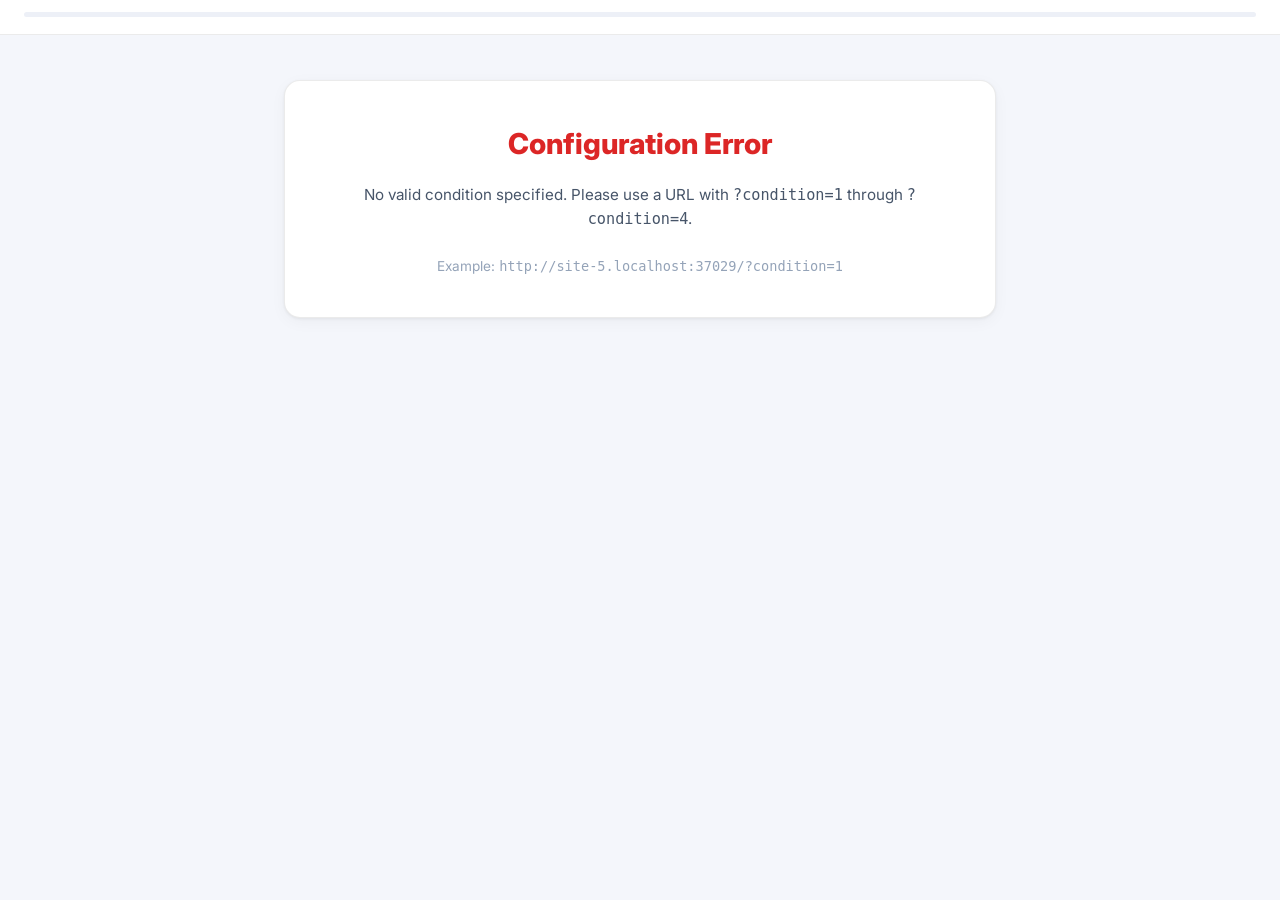
==== MRG_Web_Files_Fixed/index.html @ c4aa5708 "Add files via upload" ====
<!DOCTYPE html>
<html lang="en">
<head>
  <meta charset="UTF-8">
  <meta name="viewport" content="width=device-width, initial-scale=1.0">
  <title>MRG - Modified Reciprocity Game</title>
  <meta name="description" content="Modified Reciprocity Game experimental tool">
  <link rel="preconnect" href="https://fonts.googleapis.com">
  <link rel="preconnect" href="https://fonts.gstatic.com" crossorigin>
  <link href="https://fonts.googleapis.com/css2?family=Inter:wght@300;400;500;600;700;800&display=swap" rel="stylesheet">
  <link rel="stylesheet" href="css/style.css">
</head>
<body>
  <!-- Progress Bar -->
  <div class="progress-container">
    <div class="progress-bar">
      <div class="progress-fill" id="progress-fill"></div>
    </div>
    <div class="progress-label" id="progress-label"></div>
  </div>

  <main class="container">

    <!-- ==================== ONBOARDING ==================== -->

    <!-- Screen: Welcome -->
    <section id="screen-welcome" class="screen active">
      <div class="card card-lg">
        <h1>Reciprocity Game</h1>
        <div class="card-body-text card-body-left">
          <p>Thank you for participating in this experiment.</p>
          <p>This experiment uses a <strong>'Reciprocity Game'</strong> and takes approximately <strong>10 minutes</strong> to complete.</p>
          <p>In the Reciprocity Game, two players take turns choosing to <strong class="text-cooperate">Cooperate</strong> or <strong class="text-defect">Defect</strong> to earn <strong>rewards</strong>.</p>
        </div>
        <div class="form-group">
          <label for="cloud-research-id">Please enter your CloudResearch ID to begin</label>
          <input type="text" id="cloud-research-id" class="input" placeholder="Enter your ID here" autocomplete="off">
          <p class="input-hint" id="id-error"></p>
        </div>
        <button class="btn btn-next" id="btn-start" disabled>Next</button>
      </div>
    </section>

    <!-- Screen: Tutorial 1 - Flow Diagram Overview -->
    <section id="screen-tutorial-1" class="screen">
      <div class="card card-lg">
        <h2>Game Flow Overview</h2>
        <p class="card-lead">The diagram below shows the overall game process.</p>
        <div class="flow-diagram" id="flow-diagram-tut1"></div>
        <p class="text-muted-sm" style="margin-top: -1rem; margin-bottom: 1.5rem;">※ This diagram is an example to help you understand the game structure.</p>
        <div class="card-body-text card-body-left">
          <p>• The dark <strong>P1</strong> represents <strong>Player 1 (You)</strong>.</p>
          <p>• The light <strong>P2</strong> represents <strong>Player 2 (Opponent)</strong>.</p>
          <p>• Turns alternate in the order: <strong>P1 → P2 → P1</strong>.</p>
        </div>
        <button class="btn btn-next" id="btn-tut1-next">Next</button>
      </div>
    </section>

    <!-- Screen: Tutorial 1a - Choice Meanings -->
    <section id="screen-tutorial-1a" class="screen">
      <div class="card card-lg">
        <h2>What Each Choice Means</h2>
        <div class="flow-diagram" id="flow-diagram-tut1a"></div>
        <p class="text-muted-sm" style="margin-top: -1rem; margin-bottom: 1.5rem;">※ This diagram is an example to help you understand the game structure.</p>
        <div class="card-body-text card-body-left">
          <p>• On each turn, a player can choose <strong class="text-cooperate">Cooperate (C)</strong> or <strong class="text-defect">Defect (D)</strong>.</p>
          <p>• <strong class="text-cooperate">Cooperate (C)</strong> = the horizontal arrow → (the game continues to the next player).</p>
          <p>• <strong class="text-defect">Defect (D)</strong> = the downward arrow ↓ (the game ends immediately with the payoff shown below).</p>
        </div>
        <div class="btn-group">
          <button class="btn btn-back" id="btn-tut1a-back">Back</button>
          <button class="btn btn-next" id="btn-tut1a-next">Next</button>
        </div>
      </div>
    </section>

    <!-- Screen: Tutorial 1b - Stars = Rewards -->
    <section id="screen-tutorial-1b" class="screen">
      <div class="card card-lg">
        <h2>Understanding Rewards</h2>
        <div class="flow-diagram" id="flow-diagram-tut1b"></div>
        <p class="text-muted-sm" style="margin-top: -1rem; margin-bottom: 1.5rem;">※ This diagram is an example to help you understand the game structure.</p>
        <div class="card-body-text card-body-left">
          <p>• The <strong>star symbols (★)</strong> in the diagram represent <strong>rewards</strong>.</p>
          <p>• <strong>★ (dark stars)</strong> = <strong>Your</strong> reward.</p>
          <p>• <strong class="text-muted">☆ (light stars)</strong> = <strong>Opponent's</strong> reward.</p>
          <p>• Players receive <strong>different rewards</strong> depending on both players' choices.</p>
        </div>
        <div class="btn-group">
          <button class="btn btn-back" id="btn-tut1b-back">Back</button>
          <button class="btn btn-next" id="btn-tut1b-next">Next</button>
        </div>
      </div>
    </section>

    <!-- Screen: Tutorial 2 - Key Insight: Cooperation vs Defection -->
    <section id="screen-tutorial-2" class="screen">
      <div class="card card-lg">
        <h2>Key Insight: Cooperation vs. Defection</h2>
        <div class="flow-diagram" id="flow-diagram-tut2"></div>
        <p class="text-muted-sm" style="margin-top: -1rem; margin-bottom: 1.5rem;">※ This diagram is an example to help you understand the game structure.</p>
        <div class="card-body-text card-body-left">
          <p>• If <strong>all players cooperate</strong>, both players earn a <strong>moderate reward</strong> (★★ / ☆☆).</p>
          <p>• If <strong>you defect at the final turn (Turn 3)</strong>, you take <strong>maximum reward</strong> (★★★★) but your <strong>opponent gets nothing</strong>.</p>
          <p>• If <strong>you defect first (Turn 1)</strong>, the game ends early with a <strong>small reward</strong> for both (★ / ☆).</p>
        </div>
        <p class="text-muted-sm" style="text-align: center; margin-top: 1rem;">If you understand so far, press 'Next'.</p>
        <div class="btn-group">
          <button class="btn btn-back" id="btn-tut2-back">Back</button>
          <button class="btn btn-next" id="btn-tut2-next">Next</button>
        </div>
      </div>
    </section>

    <!-- Screen: Tutorial 3 - 4 Outcomes Table -->
    <section id="screen-tutorial-3" class="screen">
      <div class="card card-lg">
        <h2>The 4 Possible Outcomes</h2>
        <div class="tutorial-split">
          <div class="flow-diagram" id="flow-diagram-tut3"></div>
          <p class="text-muted-sm" style="margin-top: -1rem; margin-bottom: 1.5rem;">※ This diagram is an example to help you understand the game structure.</p>
          <div class="outcomes-table">
            <table class="outcome-table">
              <thead>
                <tr>
                  <th></th>
                  <th>P1</th>
                  <th>P2</th>
                  <th>P1</th>
                  <th>Your Reward</th>
                  <th>Opp's Reward</th>
                </tr>
              </thead>
              <tbody>
                <tr>
                  <td>1)</td>
                  <td class="text-cooperate">C</td>
                  <td class="text-cooperate">C</td>
                  <td class="text-cooperate">C</td>
                  <td>★★</td>
                  <td class="star-p2">☆☆</td>
                </tr>
                <tr>
                  <td>2)</td>
                  <td class="text-cooperate">C</td>
                  <td class="text-defect">D</td>
                  <td class="text-muted">—</td>
                  <td>—</td>
                  <td class="star-p2">☆☆</td>
                </tr>
                <tr>
                  <td>3)</td>
                  <td class="text-cooperate">C</td>
                  <td class="text-cooperate">C</td>
                  <td class="text-defect">D</td>
                  <td>★★★★</td>
                  <td class="star-p2">—</td>
                </tr>
                <tr>
                  <td>4)</td>
                  <td class="text-defect">D</td>
                  <td class="text-muted">—</td>
                  <td class="text-muted">—</td>
                  <td>★</td>
                  <td class="star-p2">☆</td>
                </tr>
              </tbody>
            </table>
          </div>
        </div>
        <div class="card-body-text card-body-left">
          <p>• You will participate as <strong>P1 (Player 1)</strong>.</p>
          <p>• As shown in the table, there are exactly <strong>4 possible outcomes</strong> depending on choices at each turn.</p>
          <p class="text-muted-sm" style="text-align: center; margin-top: 1rem;">If you understand, press 'Next' to proceed.</p>
        </div>
        <div class="btn-group">
          <button class="btn btn-back" id="btn-tut3-back">Back</button>
          <button class="btn btn-next" id="btn-tut3-next">Next</button>
        </div>
      </div>
    </section>

    <!-- Screen: Pre-game Info -->
    <section id="screen-pregame" class="screen">
      <div class="card card-lg">
        <h2>Before We Begin</h2>
        <div class="card-body-text card-body-left">
          <p>• You will now play <strong class="text-accent">two rounds</strong> of the Reciprocity Game with another player in real time.</p>
          <div id="pregame-reward-info" style="margin-bottom: 0.5rem;"></div>
          <p>• After all games are completed, your <strong class="text-accent">final rewards</strong> will be converted based on internal experiment criteria.</p>
          <p>• The converted amount will be paid as <strong class="text-accent">actual compensation</strong> to both you and your opponent.</p>
        </div>
        <button class="btn btn-next" id="btn-pregame-next">Next</button>
      </div>
    </section>

    <!-- Screen: Record Note -->
    <section id="screen-record-note" class="screen">
      <div class="card card-lg">
        <h2>📝 Prepare to Record</h2>
        <div class="card-body-text card-body-left">
          <p>Since the rewards earned from the game are <strong>directly linked to your actual participation compensation</strong>,</p>
          <p>please prepare <strong>a notepad on your phone or a piece of paper</strong> to record the rewards earned in each game.</p>
        </div>
        <p class="text-muted-sm" style="margin-top: 1.5rem; text-align: center;">Once you have prepared a way to record, press 'Next'.</p>
        <button class="btn btn-next" id="btn-record-next">Next</button>
      </div>
    </section>

    <!-- Screen: Game Start Announcement -->
    <section id="screen-gamestart" class="screen">
      <div class="card card-lg">
        <div class="card-body-text card-body-center">
          <h2>Let's begin the game.</h2>
          <p>First, you will learn about your opponent.</p>
        </div>
        <button class="btn btn-next" id="btn-gamestart-next">Next</button>
      </div>
    </section>

    <!-- Screen: Opponent Info (condition-dependent) -->
    <section id="screen-opponent" class="screen">
      <div class="card card-lg">
        <h2>About Your Opponent</h2>
        <div class="opponent-visual-container" id="opponent-visual"></div>
        <div class="card-body-text card-body-left" id="opponent-description"></div>
        <p class="text-muted-sm" style="margin-top:1.5rem; text-align: center;">When you're ready, press 'Next'. <strong>The experiment will begin.</strong></p>
        <button class="btn btn-next" id="btn-opponent-next">Next</button>
      </div>
    </section>

    <!-- Screen: Matching Animation -->
    <section id="screen-matching" class="screen">
      <div class="card card-lg">
        <div class="card-body-text card-body-center">
          <p>Attempting to match you with another player.</p>
          <p>This may take up to <strong>1 minute</strong>, please wait...</p>
          <div class="matching-spinner">
            <div class="spinner"></div>
          </div>
        </div>
      </div>
    </section>

    <!-- Screen: Matched -->
    <section id="screen-matched" class="screen">
      <div class="card card-lg">
        <div class="card-body-text card-body-center">
          <p class="match-success">Match <strong class="text-cooperate">successful</strong>!</p>
          <p>The game will begin in <strong id="matched-countdown">5</strong> seconds.</p>
        </div>
      </div>
    </section>

    <!-- ==================== ROUND START ==================== -->

    <!-- Screen: Round 2 Intro -->
    <section id="screen-round2-intro" class="screen">
      <div class="card card-lg">
        <div class="card-body-text card-body-left">
          <h2>Round 2</h2>
          <p>Now, let's begin the second game right away!</p>
          <p>All choices are made in <strong>real time</strong> and <strong>cannot be reversed</strong>, so please consider each decision carefully.</p>
          <p>Round 2 features <strong class="text-accent">doubled stakes</strong> compared to Round 1.</p>
          <div class="round-payoff-section" id="round2-payoff-section"></div>
        </div>
        <button class="btn btn-next" id="btn-r2-next">Next</button>
      </div>
    </section>

    <!-- ==================== TURN 1 ==================== -->

    <!-- Screen: Turn 1 -->
    <section id="screen-turn1" class="screen">
      <div class="card card-lg">
        <h2 class="choice-title" id="turn1-title">Choice 1.</h2>
        <div class="card-body-text card-body-center">
          <p id="turn1-desc"></p>
          <div class="flow-diagram" id="turn1-flow-diagram"></div>
        </div>
        <p class="careful-note" id="turn1-understood"></p>
        <div class="choice-buttons">
          <button class="btn btn-cooperate" id="btn-t1-cooperate">Cooperate</button>
          <button class="btn btn-defect" id="btn-t1-defect">Defect</button>
        </div>
      </div>
    </section>

    <!-- Screen: Turn 1 Cooperate Result -->
    <section id="screen-turn1-cooperate" class="screen">
      <div class="card card-lg">
        <div class="card-body-text card-body-center">
          <p>You chose <strong class="text-cooperate">Cooperate</strong>.</p>
          <p>The turn now passes to <strong>your opponent</strong>.</p>
        </div>
        <button class="btn btn-next" id="btn-t1c-next">Next</button>
      </div>
    </section>

    <!-- Screen: Turn 1 Defect Result -->
    <section id="screen-turn1-defect" class="screen">
      <div class="card card-lg">
        <div class="card-body-text card-body-center" id="turn1-defect-content">
          <!-- Filled by JS -->
        </div>
        <button class="btn btn-next" id="btn-t1d-next">Next</button>
      </div>
    </section>

    <!-- ==================== TURN 2 (AI) ==================== -->

    <!-- Screen: Turn 2 -->
    <section id="screen-turn2" class="screen">
      <div class="card card-lg">
        <h2 class="choice-title" id="turn2-title">Choice 2.</h2>
        <div class="card-body-text card-body-center">
          <p><strong>It's your opponent's turn.</strong></p>
        </div>
        <div class="ai-section">
          <div class="ai-avatar" id="ai-avatar">
            <svg width="56" height="56" viewBox="0 0 64 64" fill="none">
              <rect x="8" y="12" width="48" height="36" rx="8" stroke="currentColor" stroke-width="2.5"/>
              <circle cx="24" cy="28" r="4" fill="currentColor"/>
              <circle cx="40" cy="28" r="4" fill="currentColor"/>
              <path d="M22 38 Q32 44 42 38" stroke="currentColor" stroke-width="2.5" stroke-linecap="round" fill="none"/>
              <line x1="32" y1="4" x2="32" y2="12" stroke="currentColor" stroke-width="2.5"/>
              <circle cx="32" cy="4" r="3" fill="currentColor"/>
            </svg>
          </div>
          <div class="ai-thinking" id="ai-thinking">
            <span class="thinking-text">Your opponent is thinking...</span>
            <div class="thinking-dots"><span></span><span></span><span></span></div>
          </div>
          <div class="ai-decision" id="ai-decision" style="display:none;">
            <p>Your opponent chose <strong class="text-cooperate">Cooperate</strong>.</p>
            <p class="text-muted-sm" id="ai-sacrifice-detail"></p>
          </div>
        </div>
        <button class="btn btn-next" id="btn-t2-next" style="display:none;">Next</button>
      </div>
    </section>

    <!-- ==================== TURN 3 ==================== -->

    <!-- Screen: Turn 3 -->
    <section id="screen-turn3" class="screen">
      <div class="card card-lg">
        <h2 class="choice-title" id="turn3-title">Choice 3.</h2>
        <div class="card-body-text card-body-center">
          <p id="turn3-desc"></p>
          <div class="flow-diagram" id="turn3-flow-diagram"></div>
        </div>
        <p class="careful-note">Take your time to consider your decision carefully.</p>
        <div class="choice-buttons">
          <button class="btn btn-cooperate" id="btn-t3-cooperate">Cooperate</button>
          <button class="btn btn-defect" id="btn-t3-defect">Defect</button>
        </div>
      </div>
    </section>

    <!-- Screen: Turn 3 Result -->
    <section id="screen-turn3-result" class="screen">
      <div class="card card-lg">
        <div class="card-body-text card-body-center" id="turn3-result-content">
          <!-- Filled by JS -->
        </div>
        <button class="btn btn-next" id="btn-t3r-next">Next</button>
      </div>
    </section>

    <!-- ==================== SURVEY ==================== -->

    <section id="screen-survey" class="screen">
      <div class="card card-lg">
        <h2>Post-Game Survey</h2>
        <p class="subtitle">Please answer the following questions about your experience.</p>

        <div class="survey-section">
          <h3>Emotional Responses</h3>
          <p class="survey-instruction">Rate how strongly you experienced each emotion during the game (1 = Not at all, 7 = Very strongly):</p>
          <div class="likert-group">
            <label class="likert-label">Guilt</label>
            <div class="likert-scale"><span class="likert-anchor">Not at all</span><div class="likert-options"><label><input type="radio" name="guilt" value="1"><span>1</span></label><label><input type="radio" name="guilt" value="2"><span>2</span></label><label><input type="radio" name="guilt" value="3"><span>3</span></label><label><input type="radio" name="guilt" value="4"><span>4</span></label><label><input type="radio" name="guilt" value="5"><span>5</span></label><label><input type="radio" name="guilt" value="6"><span>6</span></label><label><input type="radio" name="guilt" value="7"><span>7</span></label></div><span class="likert-anchor">Very strongly</span></div>
          </div>
          <div class="likert-group">
            <label class="likert-label">Relief</label>
            <div class="likert-scale"><span class="likert-anchor">Not at all</span><div class="likert-options"><label><input type="radio" name="relief" value="1"><span>1</span></label><label><input type="radio" name="relief" value="2"><span>2</span></label><label><input type="radio" name="relief" value="3"><span>3</span></label><label><input type="radio" name="relief" value="4"><span>4</span></label><label><input type="radio" name="relief" value="5"><span>5</span></label><label><input type="radio" name="relief" value="6"><span>6</span></label><label><input type="radio" name="relief" value="7"><span>7</span></label></div><span class="likert-anchor">Very strongly</span></div>
          </div>
          <div class="likert-group">
            <label class="likert-label">Amusement</label>
            <div class="likert-scale"><span class="likert-anchor">Not at all</span><div class="likert-options"><label><input type="radio" name="amusement" value="1"><span>1</span></label><label><input type="radio" name="amusement" value="2"><span>2</span></label><label><input type="radio" name="amusement" value="3"><span>3</span></label><label><input type="radio" name="amusement" value="4"><span>4</span></label><label><input type="radio" name="amusement" value="5"><span>5</span></label><label><input type="radio" name="amusement" value="6"><span>6</span></label><label><input type="radio" name="amusement" value="7"><span>7</span></label></div><span class="likert-anchor">Very strongly</span></div>
          </div>
          <div class="likert-group">
            <label class="likert-label">Triumph</label>
            <div class="likert-scale"><span class="likert-anchor">Not at all</span><div class="likert-options"><label><input type="radio" name="triumph" value="1"><span>1</span></label><label><input type="radio" name="triumph" value="2"><span>2</span></label><label><input type="radio" name="triumph" value="3"><span>3</span></label><label><input type="radio" name="triumph" value="4"><span>4</span></label><label><input type="radio" name="triumph" value="5"><span>5</span></label><label><input type="radio" name="triumph" value="6"><span>6</span></label><label><input type="radio" name="triumph" value="7"><span>7</span></label></div><span class="likert-anchor">Very strongly</span></div>
          </div>
        </div>
        <div class="survey-section">
          <h3>Trust</h3>
          <div class="likert-group">
            <label class="likert-label">How much did you trust your opponent during the game?</label>
            <div class="likert-scale"><span class="likert-anchor">Not at all</span><div class="likert-options"><label><input type="radio" name="trust" value="1"><span>1</span></label><label><input type="radio" name="trust" value="2"><span>2</span></label><label><input type="radio" name="trust" value="3"><span>3</span></label><label><input type="radio" name="trust" value="4"><span>4</span></label><label><input type="radio" name="trust" value="5"><span>5</span></label><label><input type="radio" name="trust" value="6"><span>6</span></label><label><input type="radio" name="trust" value="7"><span>7</span></label></div><span class="likert-anchor">Very strongly</span></div>
          </div>
        </div>
        <div class="survey-section">
          <h3>Understanding the Game</h3>
          
          <div class="form-group" style="margin-bottom: 1.5rem;">
            <label class="likert-label" style="font-size: 0.95rem; margin-bottom: 0.8rem;">1. Who was your opponent in this game?</label>
            <div class="survey-radio-list">
              <label class="radio-option"><input type="radio" name="manip-opponent" value="ai_agent"><span>An autonomous AI agent making decisions directly</span></label>
              <label class="radio-option"><input type="radio" name="manip-opponent" value="human_direct"><span>Another human participant who made choices directly</span></label>
              <label class="radio-option"><input type="radio" name="manip-opponent" value="human_ai"><span>Another human participant following an AI agent's decisions</span></label>
            </div>
          </div>

          <div class="form-group" style="margin-bottom: 1.5rem;">
            <label class="likert-label" style="font-size: 0.95rem; margin-bottom: 0.8rem;">2. When your opponent chose to Cooperate (C) in Turn 2, what did this choice mean?</label>
            <div class="survey-radio-list">
              <label class="radio-option"><input type="radio" name="manip-kindness" value="kindness"><span>They accepted a personal cost to give me an opportunity to earn more</span></label>
              <label class="radio-option"><input type="radio" name="manip-kindness" value="rational"><span>They chose the option that maximized their own guaranteed payout</span></label>
              <label class="radio-option"><input type="radio" name="manip-kindness" value="random"><span>They acted randomly without any goal or meaning</span></label>
            </div>
          </div>

          <div class="form-group" style="margin-bottom: 1.5rem;">
            <label class="likert-label" style="font-size: 0.95rem; margin-bottom: 0.8rem;">3. Did the reward stakes change between Round 1 and Round 2?</label>
            <div class="survey-radio-list">
              <label class="radio-option"><input type="radio" name="manip-stakes" value="doubled"><span>Yes, the reward stakes were doubled in Round 2</span></label>
              <label class="radio-option"><input type="radio" name="manip-stakes" value="halved"><span>Yes, the reward stakes were halved in Round 2</span></label>
              <label class="radio-option"><input type="radio" name="manip-stakes" value="same"><span>No, the reward stakes remained the same</span></label>
            </div>
          </div>
        </div>

        <div class="survey-section">
          <h3>Choice Reflection</h3>
          <div class="form-group">
            <label for="choice-recon" class="likert-label" style="font-size: 0.95rem; margin-bottom: 0.8rem;">Please briefly describe why you made the choices you did:</label>
            <textarea id="choice-recon" class="textarea" rows="4" placeholder="Type your response here..."></textarea>
          </div>
        </div>
        <p class="survey-error" id="survey-error"></p>
        <button class="btn btn-next" id="btn-submit-survey">Submit</button>
      </div>
    </section>

    <!-- ==================== COMPLETE ==================== -->

    <section id="screen-complete" class="screen">
      <div class="card card-lg">
        <h2>Thank you!</h2>
        <div class="card-body-text card-body-center">
          <p>All games have been completed.</p>
        </div>
        
        <div class="debriefing-section" id="debriefing-section" style="display:none; text-align:left; background: #f8fafc; padding: 1.5rem; border-radius: var(--radius-sm); margin: 1.5rem 0; border: 1px solid var(--border-strong);">
          <h3 style="color: var(--text-primary); margin-bottom: 0.5rem; font-size: 1.05rem;">[Experiment Debriefing]</h3>
          <p style="font-size: 0.85rem; color: var(--text-secondary); margin-bottom: 0.5rem;">Thank you for your participation. To investigate natural decision-making, this experiment utilized some simulated elements.</p>
          <p style="font-size: 0.85rem; color: var(--text-secondary); margin-bottom: 0.5rem;" id="debriefing-text"></p>
          <p style="font-size: 0.85rem; color: var(--text-secondary); font-weight: 600;">Regardless of the game outcome, you will receive your full participation compensation as initially promised on CloudResearch.</p>
        </div>

        <div class="final-summary">
          <div class="summary-item">
            <span class="summary-label">Total Earnings</span>
            <span class="summary-value" id="final-total"></span>
          </div>
          <div class="summary-item">
            <span class="summary-label">Completion Code</span>
            <span class="summary-value summary-code" id="completion-code"></span>
          </div>
        </div>
        <p class="completion-note">Please copy the completion code above and paste it into CloudResearch to confirm your participation.</p>
      </div>
    </section>

  </main>

  <script src="js/config.js"></script>
  <script src="js/api.js"></script>
  <script src="js/app.js"></script>
</body>
</html>
---- MRG_Web_Files_Fixed/css/style.css ----
/* ═══════════════════════════════════════════════════════════════
   MRG Experiment - Stylesheet (Light / White Theme)
   Clean, professional research tool design
   ═══════════════════════════════════════════════════════════════ */

/* ─── Reset & Base ─────────────────────────────────────────── */
*, *::before, *::after {
  box-sizing: border-box;
  margin: 0;
  padding: 0;
}

:root {
  --bg-primary: #f4f6fb;
  --bg-secondary: #edf0f7;
  --bg-card: #ffffff;
  --bg-card-alt: #f8f9fc;
  --border: rgba(0, 0, 0, 0.08);
  --border-strong: rgba(0, 0, 0, 0.13);
  --text-primary: #1e293b;
  --text-secondary: #475569;
  --text-muted: #94a3b8;
  --cooperate: #16a34a;
  --cooperate-light: #22c55e;
  --cooperate-bg: #f0fdf4;
  --cooperate-border: #bbf7d0;
  --defect: #dc2626;
  --defect-light: #ef4444;
  --defect-bg: #fef2f2;
  --defect-border: #fecaca;
  --accent: #3b82f6;
  --accent-light: #dbeafe;
  --accent-border: #93c5fd;
  --ai-color: #7c3aed;
  --ai-bg: #f5f3ff;
  --ai-border: #ddd6fe;
  --warning: #d97706;
  --radius: 16px;
  --radius-sm: 10px;
  --radius-xs: 6px;
  --shadow-card: 0 1px 3px rgba(0,0,0,0.06), 0 4px 16px rgba(0,0,0,0.04);
  --shadow-btn: 0 1px 3px rgba(0,0,0,0.1);
  --transition: 0.25s cubic-bezier(0.4, 0, 0.2, 1);
}

html {
  font-size: 16px;
  -webkit-font-smoothing: antialiased;
}

body {
  font-family: 'Inter', -apple-system, BlinkMacSystemFont, 'Segoe UI', sans-serif;
  background: var(--bg-primary);
  color: var(--text-primary);
  min-height: 100vh;
  line-height: 1.6;
}

/* ─── Progress Bar ─────────────────────────────────────────── */
.progress-container {
  position: fixed; top: 0; left: 0; right: 0; z-index: 100;
  background: var(--bg-card);
  border-bottom: 1px solid var(--border);
  padding: 0.75rem 1.5rem;
}
.progress-bar {
  height: 5px;
  background: var(--bg-secondary);
  border-radius: 3px;
  overflow: hidden;
}
.progress-fill {
  height: 100%;
  background: linear-gradient(90deg, var(--cooperate), var(--cooperate-light));
  border-radius: 3px;
  width: 0%;
  transition: width 0.5s ease;
}
.progress-label {
  font-size: 0.72rem;
  color: var(--text-muted);
  margin-top: 0.3rem;
  text-align: center;
}

/* ─── Container ────────────────────────────────────────────── */
.container {
  max-width: 760px;
  margin: 0 auto;
  padding: 5rem 1.5rem 3rem;
}

/* ─── Screens ──────────────────────────────────────────────── */
.screen {
  display: none;
  opacity: 0;
  transform: translateY(12px);
  transition: opacity 0.4s ease, transform 0.4s ease;
}
.screen.active { display: block; }
.screen.fade-in { opacity: 1; transform: translateY(0); }

/* ─── Card ─────────────────────────────────────────────────── */
.card {
  background: var(--bg-card);
  border: 1px solid var(--border);
  border-radius: var(--radius);
  padding: 2.5rem;
  box-shadow: var(--shadow-card);
  text-align: center;
  position: relative;
}
.card-lg { padding: 2.5rem 2rem; }

.card h1 {
  font-size: 1.8rem;
  font-weight: 800;
  margin-bottom: 1rem;
  color: var(--text-primary);
}

.card h2 {
  font-size: 1.45rem;
  font-weight: 700;
  margin-bottom: 1rem;
  color: var(--text-primary);
}

.card h3 {
  font-size: 1.1rem;
  font-weight: 600;
  margin-bottom: 0.5rem;
}

.subtitle {
  color: var(--text-secondary);
  font-size: 0.95rem;
  margin-bottom: 1.5rem;
}

/* ─── Card Body Text ───────────────────────────────────────── */
.card-body-text {
  text-align: center;
  margin-bottom: 1.5rem;
  line-height: 1.85;
}
.card-body-text p {
  margin-bottom: 0.75rem;
  color: var(--text-primary);
  font-size: 0.95rem;
}
.card-body-center {
  max-width: 560px;
  margin-left: auto;
  margin-right: auto;
}
.card-body-left {
  text-align: left;
  max-width: 600px;
  margin-left: auto;
  margin-right: auto;
  line-height: 1.85;
}
.card-lead {
  font-size: 0.95rem;
  color: var(--text-secondary);
  margin-bottom: 1rem;
  text-decoration: underline;
  text-underline-offset: 3px;
}

/* ─── Text Utility ─────────────────────────────────────────── */
.text-cooperate { color: var(--cooperate); font-weight: 600; }
.text-defect { color: var(--defect); font-weight: 600; }
.text-accent { color: var(--accent); font-weight: 600; }
.text-muted { color: var(--text-muted); }
.text-muted-sm { color: var(--text-muted); font-size: 0.85rem; margin-top: 0.5rem; }

/* ─── Buttons ──────────────────────────────────────────────── */
.btn {
  display: inline-flex;
  align-items: center;
  justify-content: center;
  padding: 0.8rem 2rem;
  border-radius: var(--radius-sm);
  font-family: inherit;
  font-size: 0.95rem;
  font-weight: 600;
  cursor: pointer;
  transition: all var(--transition);
  border: none;
  min-width: 150px;
}
.btn:disabled {
  opacity: 0.5;
  cursor: not-allowed;
}

.btn-next {
  background: var(--cooperate);
  color: white;
  box-shadow: var(--shadow-btn);
}
.btn-next:hover:not(:disabled) {
  background: var(--cooperate-light);
  transform: translateY(-1px);
}

.btn-back {
  background: #e2e8f0;
  color: var(--text-secondary);
}
.btn-back:hover:not(:disabled) {
  background: #cbd5e1;
}

.btn-cooperate {
  background: var(--cooperate);
  color: white;
  box-shadow: var(--shadow-btn);
  min-width: 160px;
}
.btn-cooperate:hover:not(:disabled) {
  background: var(--cooperate-light);
  transform: translateY(-1px);
}

.btn-defect {
  background: var(--defect);
  color: white;
  box-shadow: var(--shadow-btn);
  min-width: 160px;
}
.btn-defect:hover:not(:disabled) {
  background: var(--defect-light);
  transform: translateY(-1px);
}

.btn-group {
  display: flex;
  gap: 1rem;
  justify-content: center;
  margin-top: 1rem;
}

.choice-buttons {
  display: flex;
  gap: 1.5rem;
  justify-content: center;
  margin-top: 1.5rem;
}

/* ─── Form ─────────────────────────────────────────────────── */
.form-group {
  text-align: left;
  margin-bottom: 1.5rem;
}
.form-group label {
  display: block;
  font-weight: 600;
  font-size: 0.85rem;
  color: var(--text-secondary);
  margin-bottom: 0.4rem;
}
.input {
  width: 100%;
  padding: 0.75rem 1rem;
  background: var(--bg-card-alt);
  border: 1px solid var(--border-strong);
  border-radius: var(--radius-xs);
  font-family: inherit;
  font-size: 0.95rem;
  color: var(--text-primary);
  transition: all var(--transition);
}
.input:focus {
  outline: none;
  border-color: var(--accent);
  box-shadow: 0 0 0 3px rgba(59,130,246,0.12);
}
.input-hint {
  font-size: 0.8rem;
  color: var(--defect);
  margin-top: 0.4rem;
  min-height: 1.2em;
  opacity: 0;
  transition: opacity var(--transition);
}
.input-hint.visible { opacity: 1; }

.textarea {
  width: 100%;
  padding: 0.75rem 1rem;
  background: var(--bg-card-alt);
  border: 1px solid var(--border-strong);
  border-radius: var(--radius-xs);
  font-family: inherit;
  font-size: 0.95rem;
  color: var(--text-primary);
  resize: vertical;
}
.textarea:focus {
  outline: none;
  border-color: var(--accent);
  box-shadow: 0 0 0 3px rgba(59,130,246,0.12);
}

/* ═══════════════════════════════════════════════════════════════
   FLOW DIAGRAM V2 — Redesigned with clear payoff boxes
   ═══════════════════════════════════════════════════════════════ */
.flow-diagram {
  margin: 1.5rem auto;
  max-width: 680px;
  overflow-x: auto;
  padding: 0.5rem 0;
}
.flow-diagram-sm { max-width: 400px; }

.flow-chart-v2 {
  display: flex;
  flex-direction: column;
  align-items: center;
  gap: 0;
  position: relative;
  padding-top: 25px;
}

/* Main horizontal path */
.flow-main-path {
  display: flex;
  align-items: flex-start;
  justify-content: center;
  gap: 0;
}

.flow-turn {
  display: flex;
  flex-direction: column;
  align-items: center;
  position: relative;
}

.flow-turn-final {
  margin-top: 6px; /* slightly adjust the final box to align with node center */
}

.flow-you-tag {
  font-size: 0.65rem;
  font-weight: 700;
  color: var(--cooperate);
  background: var(--cooperate-bg);
  border: 1px solid var(--cooperate-border);
  padding: 0.15rem 0.5rem;
  border-radius: 10px;
  position: absolute;
  top: -24px;
  animation: bounce 1.2s infinite;
  white-space: nowrap;
  z-index: 10;
}

@keyframes bounce {
  0%, 100% { transform: translateY(0); }
  50% { transform: translateY(-3px); }
}

/* Player nodes */
.flow-node {
  width: 52px;
  height: 52px;
  border-radius: 50%;
  display: flex;
  flex-direction: column;
  align-items: center;
  justify-content: center;
  font-weight: 800;
  flex-shrink: 0;
  transition: all 0.3s ease;
}
.flow-node-label {
  font-size: 0.72rem;
  line-height: 1;
}
.flow-node-sub {
  font-size: 0.55rem;
  font-weight: 600;
  opacity: 0.8;
}

.flow-p1 {
  background: var(--text-primary);
  color: white;
}
.flow-p2 {
  background: white;
  border: 2.5px solid var(--text-primary);
  color: var(--text-primary);
}
.flow-node-active {
  box-shadow: 0 0 0 4px var(--cooperate), 0 0 16px rgba(22,163,74,0.35);
  transform: scale(1.08);
}

/* Horizontal arrows */
.flow-arrow-horizontal {
  display: flex;
  flex-direction: column;
  align-items: center;
  padding: 0 0.1rem;
  margin-top: 18px; /* aligns arrow with center of 52px node: (52-16)/2 = 18 */
}
.flow-arrow-coop-label {
  font-size: 0.7rem;
  font-weight: 700;
  color: var(--cooperate);
  margin-bottom: -2px;
}
.flow-arrow-line-h {
  line-height: 0;
}

/* ─── Payoff Box (clear You/Opp labels) ──────────────────── */
.flow-payoff-box {
  background: var(--bg-card-alt);
  border: 1.5px solid var(--border-strong);
  border-radius: var(--radius-xs);
  padding: 0.35rem 0.55rem;
  min-width: 80px;
  font-size: 0.78rem;
}
.flow-payoff-row {
  display: flex;
  align-items: center;
  justify-content: space-between;
  gap: 0.4rem;
  padding: 0.15rem 0;
}
.flow-payoff-label {
  font-size: 0.65rem;
  font-weight: 700;
  color: var(--text-primary);
  background: var(--text-primary);
  color: white;
  padding: 0.05rem 0.35rem;
  border-radius: 3px;
  letter-spacing: 0.02em;
}
.flow-payoff-label-opp {
  background: var(--text-muted);
}
.flow-payoff-value {
  font-weight: 700;
  font-size: 0.82rem;
  color: var(--text-primary);
}
.flow-payoff-divider {
  height: 1px;
  background: var(--border);
  margin: 0.15rem 0;
}
.flow-outcome-opp {
  color: var(--text-muted);
}
.payoff-positive { color: var(--cooperate); font-weight: 700; }
.payoff-negative { color: var(--defect); font-weight: 700; }

/* ─── Defect Branches ────────────────────────────────────── */
.flow-defect-branches {
  display: flex;
  align-items: flex-start;
  margin-top: 0.2rem;
  width: 100%;
  justify-content: center;
}

.flow-defect-branch {
  display: flex;
  flex-direction: column;
  align-items: center;
}

/* Position defect branches under their respective nodes */
.flow-defect-branch-t1 {
  /* Under first P1 node */
  margin-right: auto;
  margin-left: 0;
}
.flow-defect-branch-t2 {
  /* Under P2 node — centered */
}
.flow-defect-branch-t3 {
  /* Under second P1 node */
  margin-left: auto;
  margin-right: 0;
}

.flow-arrow-vertical {
  position: relative;
  display: inline-flex;
  justify-content: center;
  margin-top: 4px;
}
.flow-arrow-defect-label {
  position: absolute;
  left: 100%;
  top: 50%;
  transform: translateY(-50%);
  margin-left: 0.2rem;
  font-size: 0.72rem;
  font-weight: 800;
  color: var(--defect);
}

/* ═══════════════════════════════════════════════════════════════
   TUTORIAL SCREENS
   ═══════════════════════════════════════════════════════════════ */
.tutorial-split {
  display: flex;
  flex-direction: column;
  gap: 1.5rem;
  align-items: center;
  margin-bottom: 1.5rem;
}
.tutorial-split .flow-diagram { margin: 0; }

.outcome-table {
  width: 100%;
  border-collapse: collapse;
  font-size: 0.82rem;
  text-align: center;
}
.outcome-table th {
  background: var(--bg-secondary);
  padding: 0.4rem 0.5rem;
  font-weight: 600;
  font-size: 0.75rem;
  color: var(--text-secondary);
  border: 1px solid var(--border);
}
.outcome-table td {
  padding: 0.4rem 0.5rem;
  border: 1px solid var(--border);
  font-weight: 500;
}
.star-p2 { color: var(--text-muted); }

/* ═══════════════════════════════════════════════════════════════
   MATCHING ANIMATION
   ═══════════════════════════════════════════════════════════════ */
.matching-spinner {
  display: flex;
  justify-content: center;
  margin-top: 2rem;
}
.spinner {
  width: 50px;
  height: 50px;
  border: 4px solid var(--border-strong);
  border-top: 4px solid var(--cooperate);
  border-radius: 50%;
  animation: spin 1s linear infinite;
}
@keyframes spin {
  to { transform: rotate(360deg); }
}
.match-success {
  font-size: 1.2rem;
  font-weight: 700;
}

#matched-countdown {
  font-size: 2rem;
  font-weight: 800;
  color: var(--accent);
}

/* ═══════════════════════════════════════════════════════════════
   CHOICE / TURN SCREENS
   ═══════════════════════════════════════════════════════════════ */
.choice-title {
  text-align: left;
  font-size: 1.3rem;
  font-weight: 700;
  color: var(--accent);
  margin-bottom: 1rem;
}

.careful-note {
  color: var(--text-muted);
  font-size: 0.85rem;
  font-style: italic;
  margin-top: 1rem;
}

/* ─── AI Section ───────────────────────────────────────────── */
.ai-section {
  display: flex;
  flex-direction: column;
  align-items: center;
  gap: 1.5rem;
  padding: 2rem 0;
}
.ai-avatar {
  color: var(--ai-color);
  transition: all 0.5s ease;
}
.ai-avatar.thinking {
  animation: pulse-ai 2s ease-in-out infinite;
}
.ai-avatar.decided {
  color: var(--cooperate);
}
@keyframes pulse-ai {
  0%, 100% { transform: scale(1); opacity: 1; }
  50% { transform: scale(1.08); opacity: 0.7; }
}

.ai-thinking {
  display: flex;
  flex-direction: column;
  align-items: center;
  gap: 0.75rem;
}
.thinking-text {
  font-size: 0.95rem;
  color: var(--text-secondary);
  font-weight: 500;
}
.thinking-dots {
  display: flex;
  gap: 0.5rem;
}
.thinking-dots span {
  width: 8px;
  height: 8px;
  background: var(--ai-color);
  border-radius: 50%;
  animation: dot-bounce 1.4s ease-in-out infinite;
}
.thinking-dots span:nth-child(2) { animation-delay: 0.2s; }
.thinking-dots span:nth-child(3) { animation-delay: 0.4s; }
@keyframes dot-bounce {
  0%, 80%, 100% { transform: scale(0.6); opacity: 0.3; }
  40% { transform: scale(1); opacity: 1; }
}

.ai-decision {
  text-align: center;
  animation: fadeInUp 0.5s ease;
}

@keyframes fadeInUp {
  from { opacity: 0; transform: translateY(10px); }
  to { opacity: 1; transform: translateY(0); }
}

/* ═══════════════════════════════════════════════════════════════
   PAYOFF TABLE (Compact)
   ═══════════════════════════════════════════════════════════════ */
.payoff-table {
  width: 100%;
  border-collapse: collapse;
  font-size: 0.88rem;
  margin: 1rem 0;
}
.payoff-table th {
  background: var(--bg-secondary);
  padding: 0.6rem 0.8rem;
  font-weight: 600;
  font-size: 0.8rem;
  color: var(--text-secondary);
  border: 1px solid var(--border);
}
.payoff-table td {
  padding: 0.6rem 0.8rem;
  border: 1px solid var(--border);
  font-weight: 500;
}
.payoff-table-compact { max-width: 440px; margin: 1rem auto; }

.round-payoff-section {
  margin: 1.5rem 0;
}
.round-payoff-section h3 {
  font-size: 1rem;
  margin-bottom: 0.5rem;
}

/* ═══════════════════════════════════════════════════════════════
   SURVEY
   ═══════════════════════════════════════════════════════════════ */
.survey-section {
  text-align: left;
  margin-bottom: 2rem;
  padding-bottom: 1.5rem;
  border-bottom: 1px solid var(--border);
}
.survey-section:last-of-type { border-bottom: none; }
.survey-section h3 {
  font-size: 1rem;
  font-weight: 700;
  margin-bottom: 0.5rem;
  color: var(--text-primary);
}
.survey-instruction {
  font-size: 0.85rem;
  color: var(--text-secondary);
  margin-bottom: 1rem;
}

.likert-group {
  margin-bottom: 1.2rem;
}
.likert-label {
  display: block;
  font-weight: 600;
  font-size: 0.9rem;
  margin-bottom: 0.5rem;
  color: var(--text-primary);
}
.likert-scale {
  display: flex;
  align-items: center;
  gap: 0.4rem;
  flex-wrap: wrap;
}
.likert-anchor {
  font-size: 0.72rem;
  color: var(--text-muted);
  min-width: 50px;
}
.likert-options {
  display: flex;
  gap: 0.2rem;
  flex: 1;
  justify-content: center;
}
.likert-options label {
  cursor: pointer;
}
.likert-options input[type="radio"] {
  display: none;
}
.likert-options span {
  display: flex;
  align-items: center;
  justify-content: center;
  width: 36px;
  height: 36px;
  border-radius: 50%;
  border: 2px solid var(--border-strong);
  font-size: 0.82rem;
  font-weight: 600;
  color: var(--text-secondary);
  transition: all var(--transition);
}
.likert-options input:checked + span {
  background: var(--accent);
  border-color: var(--accent);
  color: white;
}
.likert-options label:hover span {
  border-color: var(--accent);
}

.survey-error {
  color: var(--defect);
  font-size: 0.85rem;
  margin-bottom: 1rem;
  min-height: 1em;
  opacity: 0;
  transition: opacity var(--transition);
}
.survey-error.visible { opacity: 1; }

/* ═══════════════════════════════════════════════════════════════
   COMPLETE SCREEN
   ═══════════════════════════════════════════════════════════════ */
.final-summary {
  background: var(--bg-card-alt);
  border: 1px solid var(--border);
  border-radius: var(--radius-sm);
  padding: 1.5rem;
  margin: 1.5rem 0;
}
.summary-item {
  display: flex;
  justify-content: space-between;
  align-items: center;
  padding: 0.75rem 0;
}
.summary-item + .summary-item {
  border-top: 1px solid var(--border);
}
.summary-label {
  font-size: 0.9rem;
  color: var(--text-secondary);
  font-weight: 500;
}
.summary-value {
  font-size: 1.1rem;
  font-weight: 700;
  color: var(--text-primary);
}
.summary-code {
  background: var(--accent-light);
  color: var(--accent);
  padding: 0.4rem 0.8rem;
  border-radius: var(--radius-xs);
  font-family: monospace;
  letter-spacing: 1px;
}

.completion-note {
  color: var(--text-secondary);
  font-size: 0.85rem;
  margin-top: 1rem;
}

/* ─── Survey Radio List & Options ────────────────────────── */
.survey-radio-list {
  display: flex;
  flex-direction: column;
  gap: 0.75rem;
  margin-top: 0.5rem;
}
.radio-option {
  display: flex;
  align-items: flex-start;
  gap: 0.75rem;
  padding: 0.75rem 1rem;
  border: 1px solid var(--border);
  border-radius: var(--radius-sm);
  background: var(--bg-card-alt);
  cursor: pointer;
  transition: all var(--transition);
  font-size: 0.9rem;
  text-align: left;
}
.radio-option input[type="radio"] {
  margin-top: 0.25rem;
  cursor: pointer;
}
.radio-option:hover {
  border-color: var(--accent);
  background: #f0f7ff;
}
.radio-option input:checked + span {
  font-weight: 500;
}

/* ─── Choice Timer ────────────────────────────────────────── */
.choice-timer {
  position: absolute;
  top: 1.25rem;
  right: 1.25rem;
  background: var(--bg-secondary);
  border: 1px solid var(--border-strong);
  border-radius: 20px;
  padding: 0.35rem 0.85rem;
  font-family: monospace;
  font-size: 0.85rem;
  font-weight: 700;
  color: var(--text-secondary);
  display: flex;
  align-items: center;
  gap: 0.35rem;
}
.choice-timer-danger {
  color: var(--defect);
  border-color: var(--defect-border);
  background: var(--defect-bg);
  animation: pulse-timer 1s infinite alternate;
}
@keyframes pulse-timer {
  from { opacity: 1; }
  to { opacity: 0.6; }
}

/* ═══════════════════════════════════════════════════════════════
   OPPONENT VISUAL DIAGRAM (condition-dependent)
   ═══════════════════════════════════════════════════════════════ */
.opponent-visual-container {
  margin: 1rem 0 1.5rem;
  display: flex;
  justify-content: center;
}

.opp-vis {
  display: flex;
  align-items: center;
  gap: 0.5rem;
}

.opp-vis-node {
  display: flex;
  flex-direction: column;
  align-items: center;
  padding: 1rem 1.2rem;
  border-radius: var(--radius-sm);
  border: 2px solid var(--border-strong);
  background: var(--bg-card);
  min-width: 100px;
}

.opp-vis-icon {
  font-size: 1.8rem;
  margin-bottom: 0.3rem;
}

.opp-vis-title {
  font-weight: 700;
  font-size: 0.85rem;
  color: var(--text-primary);
}

.opp-vis-badge {
  font-size: 0.68rem;
  font-weight: 600;
  margin-top: 0.35rem;
  padding: 0.15rem 0.5rem;
  border-radius: 10px;
  background: var(--bg-secondary);
  color: var(--text-secondary);
}

.opp-vis-badge-reward {
  background: #fef3c7;
  color: #92400e;
  border: 1px solid #fcd34d;
}

.opp-vis-badge-decide {
  background: var(--ai-bg);
  color: var(--ai-color);
  border: 1px solid var(--ai-border);
}

.opp-vis-you {
  background: var(--text-primary);
  border-color: var(--text-primary);
}
.opp-vis-you .opp-vis-title {
  color: white;
}
.opp-vis-you .opp-vis-icon {
  filter: grayscale(1) brightness(10);
}

.opp-vis-ai-only {
  border-color: var(--ai-color);
  background: var(--ai-bg);
}

.opp-vis-human {
  border-color: var(--text-secondary);
}

.opp-vis-ai {
  border-color: var(--ai-color);
  background: var(--ai-bg);
}

.opp-vis-connector {
  display: flex;
  flex-direction: column;
  align-items: center;
  gap: 0.1rem;
}

.opp-vis-conn-label {
  font-size: 0.65rem;
  font-weight: 600;
  color: var(--text-muted);
}

.opp-vis-group {
  display: flex;
  flex-direction: column;
  align-items: center;
  gap: 0.1rem;
  border: 2.5px dashed var(--border-strong);
  padding: 0.75rem 0.85rem;
  border-radius: var(--radius);
  background: #fafaff;
  position: relative;
}

.opp-vis-group-label {
  position: absolute;
  top: -0.55rem;
  left: 50%;
  transform: translateX(-50%);
  background: #fafaff;
  padding: 0 0.5rem;
  font-size: 0.65rem;
  font-weight: 700;
  color: var(--text-muted);
  white-space: nowrap;
}

.opp-vis-link-vertical {
  display: flex;
  flex-direction: column;
  align-items: center;
  gap: 0;
}

.opp-vis-link-label {
  font-size: 0.6rem;
  font-weight: 600;
  color: var(--ai-color);
  line-height: 1;
  padding: 0.1rem 0;
}

/* ─── Highlight Box (for key points) ─────────────────────── */
.highlight-box {
  border-radius: var(--radius-sm);
  padding: 0.85rem 1.1rem;
  margin: 0.75rem 0;
  line-height: 1.7;
}
.highlight-box p {
  margin-bottom: 0.3rem;
}
.highlight-box p:last-child {
  margin-bottom: 0;
}
.highlight-box-important {
  background: #fffbeb;
  border: 1.5px solid #fbbf24;
  border-left: 4px solid #f59e0b;
}

/* ─── Responsive ───────────────────────────────────────────── */
@media (max-width: 600px) {
  .container { padding: 4.5rem 1rem 2rem; }
  .card { padding: 1.5rem; }
  .card h1 { font-size: 1.4rem; }
  .card h2 { font-size: 1.2rem; }
  .choice-buttons { flex-direction: column; align-items: center; }
  .btn-group { flex-direction: column; }
  .tutorial-split { flex-direction: column; }
  .likert-scale { flex-direction: column; align-items: flex-start; }
  .flow-node { width: 42px; height: 42px; }
  .flow-node-label { font-size: 0.6rem; }
  .flow-node-sub { font-size: 0.48rem; }
  .choice-timer { position: static; margin-bottom: 1rem; display: inline-flex; }
  .opp-vis { flex-direction: column; }
  .opp-vis-connector svg { transform: rotate(90deg); }
  .flow-main-path { flex-wrap: wrap; }
  .flow-defect-branches { flex-wrap: wrap; gap: 0.5rem; }
}
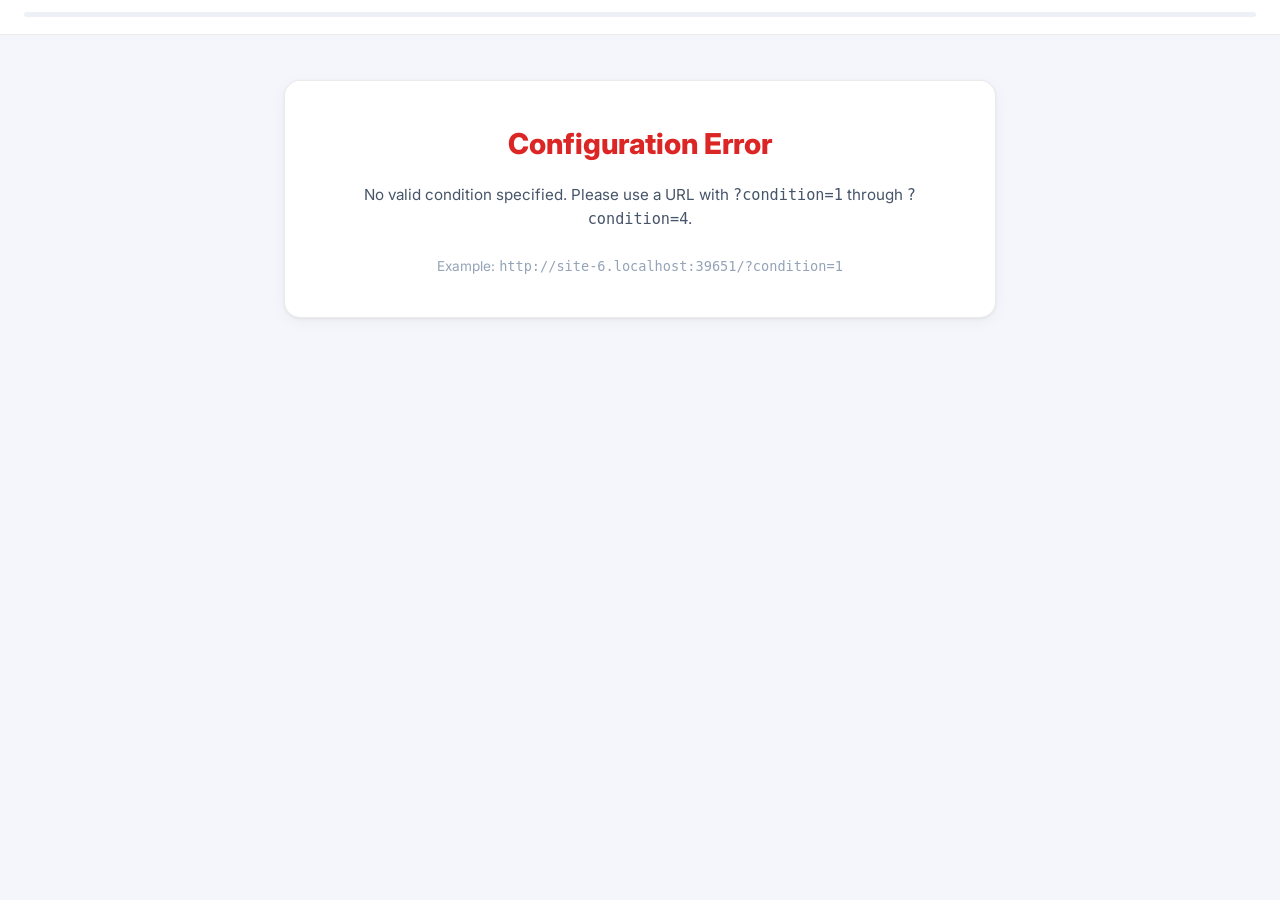
==== commit 143a1c77: "Add files via upload" ====
--- a/MRG_Web_Files_Fixed/index.html
+++ b/MRG_Web_Files_Fixed/index.html
@@ -371,80 +371,287 @@
 
     <!-- ==================== SURVEY ==================== -->
 
-    <section id="screen-survey" class="screen">
-      <div class="card card-lg">
-        <h2>Post-Game Survey</h2>
-        <p class="subtitle">Please answer the following questions about your experience.</p>
-
-        <div class="survey-section">
-          <h3>Emotional Responses</h3>
-          <p class="survey-instruction">Rate how strongly you experienced each emotion during the game (1 = Not at all, 7 = Very strongly):</p>
-          <div class="likert-group">
-            <label class="likert-label">Guilt</label>
-            <div class="likert-scale"><span class="likert-anchor">Not at all</span><div class="likert-options"><label><input type="radio" name="guilt" value="1"><span>1</span></label><label><input type="radio" name="guilt" value="2"><span>2</span></label><label><input type="radio" name="guilt" value="3"><span>3</span></label><label><input type="radio" name="guilt" value="4"><span>4</span></label><label><input type="radio" name="guilt" value="5"><span>5</span></label><label><input type="radio" name="guilt" value="6"><span>6</span></label><label><input type="radio" name="guilt" value="7"><span>7</span></label></div><span class="likert-anchor">Very strongly</span></div>
-          </div>
-          <div class="likert-group">
-            <label class="likert-label">Relief</label>
-            <div class="likert-scale"><span class="likert-anchor">Not at all</span><div class="likert-options"><label><input type="radio" name="relief" value="1"><span>1</span></label><label><input type="radio" name="relief" value="2"><span>2</span></label><label><input type="radio" name="relief" value="3"><span>3</span></label><label><input type="radio" name="relief" value="4"><span>4</span></label><label><input type="radio" name="relief" value="5"><span>5</span></label><label><input type="radio" name="relief" value="6"><span>6</span></label><label><input type="radio" name="relief" value="7"><span>7</span></label></div><span class="likert-anchor">Very strongly</span></div>
-          </div>
-          <div class="likert-group">
-            <label class="likert-label">Amusement</label>
-            <div class="likert-scale"><span class="likert-anchor">Not at all</span><div class="likert-options"><label><input type="radio" name="amusement" value="1"><span>1</span></label><label><input type="radio" name="amusement" value="2"><span>2</span></label><label><input type="radio" name="amusement" value="3"><span>3</span></label><label><input type="radio" name="amusement" value="4"><span>4</span></label><label><input type="radio" name="amusement" value="5"><span>5</span></label><label><input type="radio" name="amusement" value="6"><span>6</span></label><label><input type="radio" name="amusement" value="7"><span>7</span></label></div><span class="likert-anchor">Very strongly</span></div>
-          </div>
-          <div class="likert-group">
-            <label class="likert-label">Triumph</label>
-            <div class="likert-scale"><span class="likert-anchor">Not at all</span><div class="likert-options"><label><input type="radio" name="triumph" value="1"><span>1</span></label><label><input type="radio" name="triumph" value="2"><span>2</span></label><label><input type="radio" name="triumph" value="3"><span>3</span></label><label><input type="radio" name="triumph" value="4"><span>4</span></label><label><input type="radio" name="triumph" value="5"><span>5</span></label><label><input type="radio" name="triumph" value="6"><span>6</span></label><label><input type="radio" name="triumph" value="7"><span>7</span></label></div><span class="likert-anchor">Very strongly</span></div>
-          </div>
-        </div>
-        <div class="survey-section">
-          <h3>Trust</h3>
-          <div class="likert-group">
-            <label class="likert-label">How much did you trust your opponent during the game?</label>
-            <div class="likert-scale"><span class="likert-anchor">Not at all</span><div class="likert-options"><label><input type="radio" name="trust" value="1"><span>1</span></label><label><input type="radio" name="trust" value="2"><span>2</span></label><label><input type="radio" name="trust" value="3"><span>3</span></label><label><input type="radio" name="trust" value="4"><span>4</span></label><label><input type="radio" name="trust" value="5"><span>5</span></label><label><input type="radio" name="trust" value="6"><span>6</span></label><label><input type="radio" name="trust" value="7"><span>7</span></label></div><span class="likert-anchor">Very strongly</span></div>
-          </div>
-        </div>
-        <div class="survey-section">
-          <h3>Understanding the Game</h3>
+<section id="screen-survey" class="screen">
+  <div class="card card-lg" style="max-width: 800px;">
+    <h2>Post-Game Survey</h2>
+    <p class="subtitle">Please answer the following questions honestly.</p>
+
+    <form id="post-game-survey">
+      
+      <!-- SECTION 1: General -->
+      <div class="survey-section" id="survey-sec-1">
+        <h3>Section 1: General Information</h3>
+        
+        <div class="form-group" style="margin-bottom: 1.5rem;">
+          <label class="likert-label">Age (e.g., 19)</label>
+          <input type="number" name="age" class="textarea" style="max-width: 150px; padding: 0.5rem;" required>
+        </div>
+
+        <div class="form-group" style="margin-bottom: 1.5rem;">
+          <label class="likert-label">Gender</label>
+          <div class="survey-radio-list">
+            <label class="radio-option"><input type="radio" name="gender" value="male" required><span>Male</span></label>
+            <label class="radio-option"><input type="radio" name="gender" value="female"><span>Female</span></label>
+          </div>
+        </div>
+
+        <div class="form-group" style="margin-bottom: 1.5rem;">
+          <label class="likert-label">Monthly Average Income</label>
+          <div class="survey-radio-list">
+            <label class="radio-option"><input type="radio" name="income" value="under_500" required><span>Under $500</span></label>
+            <label class="radio-option"><input type="radio" name="income" value="500_1000"><span>$500 - $1,000</span></label>
+            <label class="radio-option"><input type="radio" name="income" value="1000_2000"><span>$1,000 - $2,000</span></label>
+            <label class="radio-option"><input type="radio" name="income" value="2000_3000"><span>$2,000 - $3,000</span></label>
+            <label class="radio-option"><input type="radio" name="income" value="3000_4000"><span>$3,000 - $4,000</span></label>
+            <label class="radio-option"><input type="radio" name="income" value="4000_5000"><span>$4,000 - $5,000</span></label>
+            <label class="radio-option"><input type="radio" name="income" value="5000_6000"><span>$5,000 - $6,000</span></label>
+            <label class="radio-option"><input type="radio" name="income" value="6000_7000"><span>$6,000 - $7,000</span></label>
+            <label class="radio-option"><input type="radio" name="income" value="7000_8000"><span>$7,000 - $8,000</span></label>
+            <label class="radio-option"><input type="radio" name="income" value="over_8000"><span>$8,000 or more</span></label>
+          </div>
+        </div>
+
+        <div class="form-group" style="margin-bottom: 1.5rem;">
+          <label class="likert-label">What is the total reward you earned from this game?</label>
+          <div class="survey-radio-list">
+            <label class="radio-option"><input type="radio" name="total_reward" value="50" required><span data-cur-val="50">50p</span></label>
+            <label class="radio-option"><input type="radio" name="total_reward" value="60"><span data-cur-val="60">60p</span></label>
+            <label class="radio-option"><input type="radio" name="total_reward" value="70"><span data-cur-val="70">70p</span></label>
+            <label class="radio-option"><input type="radio" name="total_reward" value="80"><span data-cur-val="80">80p</span></label>
+            <label class="radio-option"><input type="radio" name="total_reward" value="100"><span data-cur-val="100">100p</span></label>
+            <label class="radio-option"><input type="radio" name="total_reward" value="110"><span data-cur-val="110">110p</span></label>
+            <label class="radio-option"><input type="radio" name="total_reward" value="120"><span data-cur-val="120">120p</span></label>
+            <label class="radio-option"><input type="radio" name="total_reward" value="140"><span data-cur-val="140">140p</span></label>
+            <label class="radio-option"><input type="radio" name="total_reward" value="dont_remember"><span>Don't remember</span></label>
+          </div>
+        </div>
+      </div>
+
+      <!-- SECTION 2: Round 1 -->
+      <div class="survey-section" id="survey-sec-2">
+        <h3>Section 2: First Round</h3>
+        
+        <div class="form-group" style="margin-bottom: 1.5rem;">
+          <label class="likert-label">What was your total reward in the first round? (excluding initial 20p)</label>
+          <div class="survey-radio-list">
+            <label class="radio-option"><input type="radio" name="r1_reward" value="10" required><span data-cur-val="10">10p</span></label>
+            <label class="radio-option"><input type="radio" name="r1_reward" value="20"><span data-cur-val="20">20p</span></label>
+            <label class="radio-option"><input type="radio" name="r1_reward" value="40"><span data-cur-val="40">40p</span></label>
+            <label class="radio-option"><input type="radio" name="r1_reward" value="dont_remember"><span>Don't remember</span></label>
+          </div>
+        </div>
+
+        <div class="likert-group">
+          <label class="likert-label">When starting the first round, how much did you trust your opponent?</label>
+          <div class="likert-scale"><span class="likert-anchor">Not at all</span><div class="likert-options"><label><input type="radio" name="r1_trust_before" value="1" required><span>1</span></label><label><input type="radio" name="r1_trust_before" value="2"><span>2</span></label><label><input type="radio" name="r1_trust_before" value="3"><span>3</span></label><label><input type="radio" name="r1_trust_before" value="4"><span>4</span></label><label><input type="radio" name="r1_trust_before" value="5"><span>5</span></label></div><span class="likert-anchor">Very much</span></div>
+        </div>
+
+        <div class="likert-group">
+          <label class="likert-label">When making your first choice, how much did you expect your opponent to cooperate in the next turn?</label>
+          <div class="likert-scale"><span class="likert-anchor">Not at all</span><div class="likert-options"><label><input type="radio" name="r1_expect_before" value="1" required><span>1</span></label><label><input type="radio" name="r1_expect_before" value="2"><span>2</span></label><label><input type="radio" name="r1_expect_before" value="3"><span>3</span></label><label><input type="radio" name="r1_expect_before" value="4"><span>4</span></label><label><input type="radio" name="r1_expect_before" value="5"><span>5</span></label></div><span class="likert-anchor">Very much</span></div>
+        </div>
+
+        <div class="form-group" style="margin-bottom: 1.5rem;">
+          <label class="likert-label">What did you choose in your first turn of the first round?</label>
+          <div class="survey-radio-list">
+            <label class="radio-option"><input type="radio" name="r1_t1_choice" value="C" required><span>Cooperate</span></label>
+            <label class="radio-option"><input type="radio" name="r1_t1_choice" value="D"><span>Defect</span></label>
+            <label class="radio-option"><input type="radio" name="r1_t1_choice" value="dont_remember"><span>Don't remember</span></label>
+          </div>
+        </div>
+
+        <div class="likert-group">
+          <label class="likert-label">After your first choice in the first round, did you feel relief?</label>
+          <div class="likert-scale"><span class="likert-anchor">Not at all</span><div class="likert-options"><label><input type="radio" name="r1_t1_relief" value="1" required><span>1</span></label><label><input type="radio" name="r1_t1_relief" value="2"><span>2</span></label><label><input type="radio" name="r1_t1_relief" value="3"><span>3</span></label><label><input type="radio" name="r1_t1_relief" value="4"><span>4</span></label><label><input type="radio" name="r1_t1_relief" value="5"><span>5</span></label></div><span class="likert-anchor">Very much</span></div>
+        </div>
+        <div class="likert-group">
+          <label class="likert-label">After your first choice in the first round, did you feel a sense of triumph?</label>
+          <div class="likert-scale"><span class="likert-anchor">Not at all</span><div class="likert-options"><label><input type="radio" name="r1_t1_triumph" value="1" required><span>1</span></label><label><input type="radio" name="r1_t1_triumph" value="2"><span>2</span></label><label><input type="radio" name="r1_t1_triumph" value="3"><span>3</span></label><label><input type="radio" name="r1_t1_triumph" value="4"><span>4</span></label><label><input type="radio" name="r1_t1_triumph" value="5"><span>5</span></label></div><span class="likert-anchor">Very much</span></div>
+        </div>
+        <div class="likert-group">
+          <label class="likert-label">After your first choice in the first round, did you feel guilt?</label>
+          <div class="likert-scale"><span class="likert-anchor">Not at all</span><div class="likert-options"><label><input type="radio" name="r1_t1_guilt" value="1" required><span>1</span></label><label><input type="radio" name="r1_t1_guilt" value="2"><span>2</span></label><label><input type="radio" name="r1_t1_guilt" value="3"><span>3</span></label><label><input type="radio" name="r1_t1_guilt" value="4"><span>4</span></label><label><input type="radio" name="r1_t1_guilt" value="5"><span>5</span></label></div><span class="likert-anchor">Very much</span></div>
+        </div>
+        <div class="likert-group">
+          <label class="likert-label">After your first choice in the first round, did you feel amusement?</label>
+          <div class="likert-scale"><span class="likert-anchor">Not at all</span><div class="likert-options"><label><input type="radio" name="r1_t1_amusement" value="1" required><span>1</span></label><label><input type="radio" name="r1_t1_amusement" value="2"><span>2</span></label><label><input type="radio" name="r1_t1_amusement" value="3"><span>3</span></label><label><input type="radio" name="r1_t1_amusement" value="4"><span>4</span></label><label><input type="radio" name="r1_t1_amusement" value="5"><span>5</span></label></div><span class="likert-anchor">Very much</span></div>
+        </div>
+
+        <div id="r1-turn3-questions">
+          <hr style="margin: 2rem 0; border: none; border-top: 1px solid var(--border-color);">
+          <div class="likert-group">
+            <label class="likert-label">After the opponent's choice in their turn (cooperate or defect), how much did you trust the opponent?</label>
+            <div class="likert-scale"><span class="likert-anchor">Not at all</span><div class="likert-options"><label><input type="radio" name="r1_trust_after_opp" value="1"><span>1</span></label><label><input type="radio" name="r1_trust_after_opp" value="2"><span>2</span></label><label><input type="radio" name="r1_trust_after_opp" value="3"><span>3</span></label><label><input type="radio" name="r1_trust_after_opp" value="4"><span>4</span></label><label><input type="radio" name="r1_trust_after_opp" value="5"><span>5</span></label></div><span class="likert-anchor">Very much</span></div>
+          </div>
           
           <div class="form-group" style="margin-bottom: 1.5rem;">
-            <label class="likert-label" style="font-size: 0.95rem; margin-bottom: 0.8rem;">1. Who was your opponent in this game?</label>
+            <label class="likert-label">What did you choose in your third turn of the first round?</label>
             <div class="survey-radio-list">
-              <label class="radio-option"><input type="radio" name="manip-opponent" value="ai_agent"><span>An autonomous AI agent making decisions directly</span></label>
-              <label class="radio-option"><input type="radio" name="manip-opponent" value="human_direct"><span>Another human participant who made choices directly</span></label>
-              <label class="radio-option"><input type="radio" name="manip-opponent" value="human_ai"><span>Another human participant following an AI agent's decisions</span></label>
+              <label class="radio-option"><input type="radio" name="r1_t3_choice" value="C"><span>Cooperate</span></label>
+              <label class="radio-option"><input type="radio" name="r1_t3_choice" value="D"><span>Defect</span></label>
+              <label class="radio-option"><input type="radio" name="r1_t3_choice" value="dont_remember"><span>Don't remember</span></label>
             </div>
           </div>
 
+          <div class="likert-group">
+            <label class="likert-label">When making your third choice, how much did you expect your opponent to cooperate in the next round?</label>
+            <div class="likert-scale"><span class="likert-anchor">Not at all</span><div class="likert-options"><label><input type="radio" name="r1_expect_after_t3" value="1"><span>1</span></label><label><input type="radio" name="r1_expect_after_t3" value="2"><span>2</span></label><label><input type="radio" name="r1_expect_after_t3" value="3"><span>3</span></label><label><input type="radio" name="r1_expect_after_t3" value="4"><span>4</span></label><label><input type="radio" name="r1_expect_after_t3" value="5"><span>5</span></label></div><span class="likert-anchor">Very much</span></div>
+          </div>
+          <div class="likert-group">
+            <label class="likert-label">After your third choice in the first round, did you feel relief?</label>
+            <div class="likert-scale"><span class="likert-anchor">Not at all</span><div class="likert-options"><label><input type="radio" name="r1_t3_relief" value="1"><span>1</span></label><label><input type="radio" name="r1_t3_relief" value="2"><span>2</span></label><label><input type="radio" name="r1_t3_relief" value="3"><span>3</span></label><label><input type="radio" name="r1_t3_relief" value="4"><span>4</span></label><label><input type="radio" name="r1_t3_relief" value="5"><span>5</span></label></div><span class="likert-anchor">Very much</span></div>
+          </div>
+          <div class="likert-group">
+            <label class="likert-label">After your third choice in the first round, did you feel a sense of triumph?</label>
+            <div class="likert-scale"><span class="likert-anchor">Not at all</span><div class="likert-options"><label><input type="radio" name="r1_t3_triumph" value="1"><span>1</span></label><label><input type="radio" name="r1_t3_triumph" value="2"><span>2</span></label><label><input type="radio" name="r1_t3_triumph" value="3"><span>3</span></label><label><input type="radio" name="r1_t3_triumph" value="4"><span>4</span></label><label><input type="radio" name="r1_t3_triumph" value="5"><span>5</span></label></div><span class="likert-anchor">Very much</span></div>
+          </div>
+          <div class="likert-group">
+            <label class="likert-label">After your third choice in the first round, did you feel guilt?</label>
+            <div class="likert-scale"><span class="likert-anchor">Not at all</span><div class="likert-options"><label><input type="radio" name="r1_t3_guilt" value="1"><span>1</span></label><label><input type="radio" name="r1_t3_guilt" value="2"><span>2</span></label><label><input type="radio" name="r1_t3_guilt" value="3"><span>3</span></label><label><input type="radio" name="r1_t3_guilt" value="4"><span>4</span></label><label><input type="radio" name="r1_t3_guilt" value="5"><span>5</span></label></div><span class="likert-anchor">Very much</span></div>
+          </div>
+          <div class="likert-group">
+            <label class="likert-label">After your third choice in the first round, did you feel amusement?</label>
+            <div class="likert-scale"><span class="likert-anchor">Not at all</span><div class="likert-options"><label><input type="radio" name="r1_t3_amusement" value="1"><span>1</span></label><label><input type="radio" name="r1_t3_amusement" value="2"><span>2</span></label><label><input type="radio" name="r1_t3_amusement" value="3"><span>3</span></label><label><input type="radio" name="r1_t3_amusement" value="4"><span>4</span></label><label><input type="radio" name="r1_t3_amusement" value="5"><span>5</span></label></div><span class="likert-anchor">Very much</span></div>
+          </div>
+        </div>
+      </div>
+
+      <!-- SECTION 3: Round 2 -->
+      <div class="survey-section" id="survey-sec-3">
+        <h3>Section 3: Second Round</h3>
+        
+        <div class="form-group" style="margin-bottom: 1.5rem;">
+          <label class="likert-label">What was your total reward in the second round? (excluding initial base & round 1)</label>
+          <div class="survey-radio-list">
+            <label class="radio-option"><input type="radio" name="r2_reward" value="20" required><span data-cur-val="20">20p</span></label>
+            <label class="radio-option"><input type="radio" name="r2_reward" value="40"><span data-cur-val="40">40p</span></label>
+            <label class="radio-option"><input type="radio" name="r2_reward" value="80"><span data-cur-val="80">80p</span></label>
+            <label class="radio-option"><input type="radio" name="r2_reward" value="dont_remember"><span>Don't remember</span></label>
+          </div>
+        </div>
+
+        <div class="likert-group">
+          <label class="likert-label">When starting the second round, how much did you trust your opponent?</label>
+          <div class="likert-scale"><span class="likert-anchor">Not at all</span><div class="likert-options"><label><input type="radio" name="r2_trust_before" value="1" required><span>1</span></label><label><input type="radio" name="r2_trust_before" value="2"><span>2</span></label><label><input type="radio" name="r2_trust_before" value="3"><span>3</span></label><label><input type="radio" name="r2_trust_before" value="4"><span>4</span></label><label><input type="radio" name="r2_trust_before" value="5"><span>5</span></label></div><span class="likert-anchor">Very much</span></div>
+        </div>
+
+        <div class="form-group" style="margin-bottom: 1.5rem;">
+          <label class="likert-label">What did you choose in your first turn of the second round?</label>
+          <div class="survey-radio-list">
+            <label class="radio-option"><input type="radio" name="r2_t1_choice" value="C" required><span>Cooperate</span></label>
+            <label class="radio-option"><input type="radio" name="r2_t1_choice" value="D"><span>Defect</span></label>
+            <label class="radio-option"><input type="radio" name="r2_t1_choice" value="dont_remember"><span>Don't remember</span></label>
+          </div>
+        </div>
+
+        <div class="likert-group">
+          <label class="likert-label">When making your first choice, how much did you expect your opponent to cooperate in the next turn?</label>
+          <div class="likert-scale"><span class="likert-anchor">Not at all</span><div class="likert-options"><label><input type="radio" name="r2_expect_before" value="1" required><span>1</span></label><label><input type="radio" name="r2_expect_before" value="2"><span>2</span></label><label><input type="radio" name="r2_expect_before" value="3"><span>3</span></label><label><input type="radio" name="r2_expect_before" value="4"><span>4</span></label><label><input type="radio" name="r2_expect_before" value="5"><span>5</span></label></div><span class="likert-anchor">Very much</span></div>
+        </div>
+
+        <div class="likert-group">
+          <label class="likert-label">After your first choice in the second round, did you feel relief?</label>
+          <div class="likert-scale"><span class="likert-anchor">Not at all</span><div class="likert-options"><label><input type="radio" name="r2_t1_relief" value="1" required><span>1</span></label><label><input type="radio" name="r2_t1_relief" value="2"><span>2</span></label><label><input type="radio" name="r2_t1_relief" value="3"><span>3</span></label><label><input type="radio" name="r2_t1_relief" value="4"><span>4</span></label><label><input type="radio" name="r2_t1_relief" value="5"><span>5</span></label></div><span class="likert-anchor">Very much</span></div>
+        </div>
+        <div class="likert-group">
+          <label class="likert-label">After your first choice in the second round, did you feel a sense of triumph?</label>
+          <div class="likert-scale"><span class="likert-anchor">Not at all</span><div class="likert-options"><label><input type="radio" name="r2_t1_triumph" value="1" required><span>1</span></label><label><input type="radio" name="r2_t1_triumph" value="2"><span>2</span></label><label><input type="radio" name="r2_t1_triumph" value="3"><span>3</span></label><label><input type="radio" name="r2_t1_triumph" value="4"><span>4</span></label><label><input type="radio" name="r2_t1_triumph" value="5"><span>5</span></label></div><span class="likert-anchor">Very much</span></div>
+        </div>
+        <div class="likert-group">
+          <label class="likert-label">After your first choice in the second round, did you feel guilt?</label>
+          <div class="likert-scale"><span class="likert-anchor">Not at all</span><div class="likert-options"><label><input type="radio" name="r2_t1_guilt" value="1" required><span>1</span></label><label><input type="radio" name="r2_t1_guilt" value="2"><span>2</span></label><label><input type="radio" name="r2_t1_guilt" value="3"><span>3</span></label><label><input type="radio" name="r2_t1_guilt" value="4"><span>4</span></label><label><input type="radio" name="r2_t1_guilt" value="5"><span>5</span></label></div><span class="likert-anchor">Very much</span></div>
+        </div>
+        <div class="likert-group">
+          <label class="likert-label">After your first choice in the second round, did you feel amusement?</label>
+          <div class="likert-scale"><span class="likert-anchor">Not at all</span><div class="likert-options"><label><input type="radio" name="r2_t1_amusement" value="1" required><span>1</span></label><label><input type="radio" name="r2_t1_amusement" value="2"><span>2</span></label><label><input type="radio" name="r2_t1_amusement" value="3"><span>3</span></label><label><input type="radio" name="r2_t1_amusement" value="4"><span>4</span></label><label><input type="radio" name="r2_t1_amusement" value="5"><span>5</span></label></div><span class="likert-anchor">Very much</span></div>
+        </div>
+
+        <div id="r2-turn3-questions">
+          <hr style="margin: 2rem 0; border: none; border-top: 1px solid var(--border-color);">
+          <div class="likert-group">
+            <label class="likert-label">After the opponent's choice in their turn (cooperate or defect), how much did you trust the opponent?</label>
+            <div class="likert-scale"><span class="likert-anchor">Not at all</span><div class="likert-options"><label><input type="radio" name="r2_trust_after_opp" value="1"><span>1</span></label><label><input type="radio" name="r2_trust_after_opp" value="2"><span>2</span></label><label><input type="radio" name="r2_trust_after_opp" value="3"><span>3</span></label><label><input type="radio" name="r2_trust_after_opp" value="4"><span>4</span></label><label><input type="radio" name="r2_trust_after_opp" value="5"><span>5</span></label></div><span class="likert-anchor">Very much</span></div>
+          </div>
+          
           <div class="form-group" style="margin-bottom: 1.5rem;">
-            <label class="likert-label" style="font-size: 0.95rem; margin-bottom: 0.8rem;">2. When your opponent chose to Cooperate (C) in Turn 2, what did this choice mean?</label>
+            <label class="likert-label">What did you choose in your third turn of the second round?</label>
             <div class="survey-radio-list">
-              <label class="radio-option"><input type="radio" name="manip-kindness" value="kindness"><span>They accepted a personal cost to give me an opportunity to earn more</span></label>
-              <label class="radio-option"><input type="radio" name="manip-kindness" value="rational"><span>They chose the option that maximized their own guaranteed payout</span></label>
-              <label class="radio-option"><input type="radio" name="manip-kindness" value="random"><span>They acted randomly without any goal or meaning</span></label>
+              <label class="radio-option"><input type="radio" name="r2_t3_choice" value="C"><span>Cooperate</span></label>
+              <label class="radio-option"><input type="radio" name="r2_t3_choice" value="D"><span>Defect</span></label>
+              <label class="radio-option"><input type="radio" name="r2_t3_choice" value="dont_remember"><span>Don't remember</span></label>
             </div>
           </div>
 
-          <div class="form-group" style="margin-bottom: 1.5rem;">
-            <label class="likert-label" style="font-size: 0.95rem; margin-bottom: 0.8rem;">3. Did the reward stakes change between Round 1 and Round 2?</label>
-            <div class="survey-radio-list">
-              <label class="radio-option"><input type="radio" name="manip-stakes" value="doubled"><span>Yes, the reward stakes were doubled in Round 2</span></label>
-              <label class="radio-option"><input type="radio" name="manip-stakes" value="halved"><span>Yes, the reward stakes were halved in Round 2</span></label>
-              <label class="radio-option"><input type="radio" name="manip-stakes" value="same"><span>No, the reward stakes remained the same</span></label>
+          <div class="likert-group">
+            <label class="likert-label">After your third choice in the second round, did you feel relief?</label>
+            <div class="likert-scale"><span class="likert-anchor">Not at all</span><div class="likert-options"><label><input type="radio" name="r2_t3_relief" value="1"><span>1</span></label><label><input type="radio" name="r2_t3_relief" value="2"><span>2</span></label><label><input type="radio" name="r2_t3_relief" value="3"><span>3</span></label><label><input type="radio" name="r2_t3_relief" value="4"><span>4</span></label><label><input type="radio" name="r2_t3_relief" value="5"><span>5</span></label></div><span class="likert-anchor">Very much</span></div>
+          </div>
+          <div class="likert-group">
+            <label class="likert-label">After your third choice in the second round, did you feel a sense of triumph?</label>
+            <div class="likert-scale"><span class="likert-anchor">Not at all</span><div class="likert-options"><label><input type="radio" name="r2_t3_triumph" value="1"><span>1</span></label><label><input type="radio" name="r2_t3_triumph" value="2"><span>2</span></label><label><input type="radio" name="r2_t3_triumph" value="3"><span>3</span></label><label><input type="radio" name="r2_t3_triumph" value="4"><span>4</span></label><label><input type="radio" name="r2_t3_triumph" value="5"><span>5</span></label></div><span class="likert-anchor">Very much</span></div>
+          </div>
+          <div class="likert-group">
+            <label class="likert-label">After your third choice in the second round, did you feel guilt?</label>
+            <div class="likert-scale"><span class="likert-anchor">Not at all</span><div class="likert-options"><label><input type="radio" name="r2_t3_guilt" value="1"><span>1</span></label><label><input type="radio" name="r2_t3_guilt" value="2"><span>2</span></label><label><input type="radio" name="r2_t3_guilt" value="3"><span>3</span></label><label><input type="radio" name="r2_t3_guilt" value="4"><span>4</span></label><label><input type="radio" name="r2_t3_guilt" value="5"><span>5</span></label></div><span class="likert-anchor">Very much</span></div>
+          </div>
+          <div class="likert-group">
+            <label class="likert-label">After your third choice in the second round, did you feel amusement?</label>
+            <div class="likert-scale"><span class="likert-anchor">Not at all</span><div class="likert-options"><label><input type="radio" name="r2_t3_amusement" value="1"><span>1</span></label><label><input type="radio" name="r2_t3_amusement" value="2"><span>2</span></label><label><input type="radio" name="r2_t3_amusement" value="3"><span>3</span></label><label><input type="radio" name="r2_t3_amusement" value="4"><span>4</span></label><label><input type="radio" name="r2_t3_amusement" value="5"><span>5</span></label></div><span class="likert-anchor">Very much</span></div>
+          </div>
+        </div>
+      </div>
+
+      <!-- SECTION 4: Social Presence -->
+      <div class="survey-section" id="survey-sec-4">
+        <h3>Section 4: Social Presence</h3>
+        <p class="survey-instruction">Please indicate how much you agree with the following statements regarding your experience playing with the opponent.</p>
+        
+        <script>
+          const spQuestions = [
+            { id: 'sp1', text: 'I could feel the presence of the opponent.' },
+            { id: 'sp2', text: 'I could barely notice the opponent was there.' },
+            { id: 'sp3', text: 'I sometimes felt I was alone during the game.' },
+            { id: 'sp4', text: 'The opponent will feel my presence.' },
+            { id: 'sp5', text: 'My choices were clearly communicated to the opponent.' },
+            { id: 'sp6', text: 'The opponent\'s choices were clearly communicated to me.' },
+            { id: 'sp7', text: 'I could understand the opponent\'s intentions.' },
+            { id: 'sp8', text: 'The opponent could probably understand my intentions.' },
+            { id: 'sp9', text: 'I sometimes pretended to pay attention to the opponent.' },
+            { id: 'sp10', text: 'I concentrated on the game with the opponent.' },
+            { id: 'sp11', text: 'The opponent probably concentrated on the game with me.' },
+            { id: 'sp12', text: 'When I had other thoughts, my attention easily wandered.' },
+            { id: 'sp13', text: 'I felt a sense of friendliness toward the opponent.' },
+            { id: 'sp14', text: 'I felt close to the opponent.' },
+            { id: 'sp15', text: 'I felt an emotional connection with the opponent.' },
+            { id: 'sp16', text: 'I felt like I was in the same place as the opponent.' },
+            { id: 'sp17', text: 'I felt like I was actually with the opponent.' },
+            { id: 'sp18', text: 'I felt like the opponent was right next to or in front of me.' }
+          ];
+          document.write(spQuestions.map(q => `
+            <div class="likert-group">
+              <label class="likert-label">${q.text}</label>
+              <div class="likert-scale">
+                <span class="likert-anchor">Strongly Disagree</span>
+                <div class="likert-options">
+                  <label><input type="radio" name="${q.id}" value="1" required><span>1</span></label>
+                  <label><input type="radio" name="${q.id}" value="2"><span>2</span></label>
+                  <label><input type="radio" name="${q.id}" value="3"><span>3</span></label>
+                  <label><input type="radio" name="${q.id}" value="4"><span>4</span></label>
+                  <label><input type="radio" name="${q.id}" value="5"><span>5</span></label>
+                </div>
+                <span class="likert-anchor">Strongly Agree</span>
+              </div>
             </div>
-          </div>
-        </div>
-
-        <div class="survey-section">
-          <h3>Choice Reflection</h3>
-          <div class="form-group">
-            <label for="choice-recon" class="likert-label" style="font-size: 0.95rem; margin-bottom: 0.8rem;">Please briefly describe why you made the choices you did:</label>
-            <textarea id="choice-recon" class="textarea" rows="4" placeholder="Type your response here..."></textarea>
-          </div>
-        </div>
-        <p class="survey-error" id="survey-error"></p>
-        <button class="btn btn-next" id="btn-submit-survey">Submit</button>
-      </div>
-    </section>
+          `).join(''));
+        </script>
+      </div>
+
+      <p class="survey-error" id="survey-error"></p>
+      <button type="submit" class="btn btn-next" id="btn-submit-survey" style="width: 100%; margin-top: 1rem;">Submit Survey</button>
+    </form>
+  </div>
+</section>
+
 
     <!-- ==================== COMPLETE ==================== -->
 
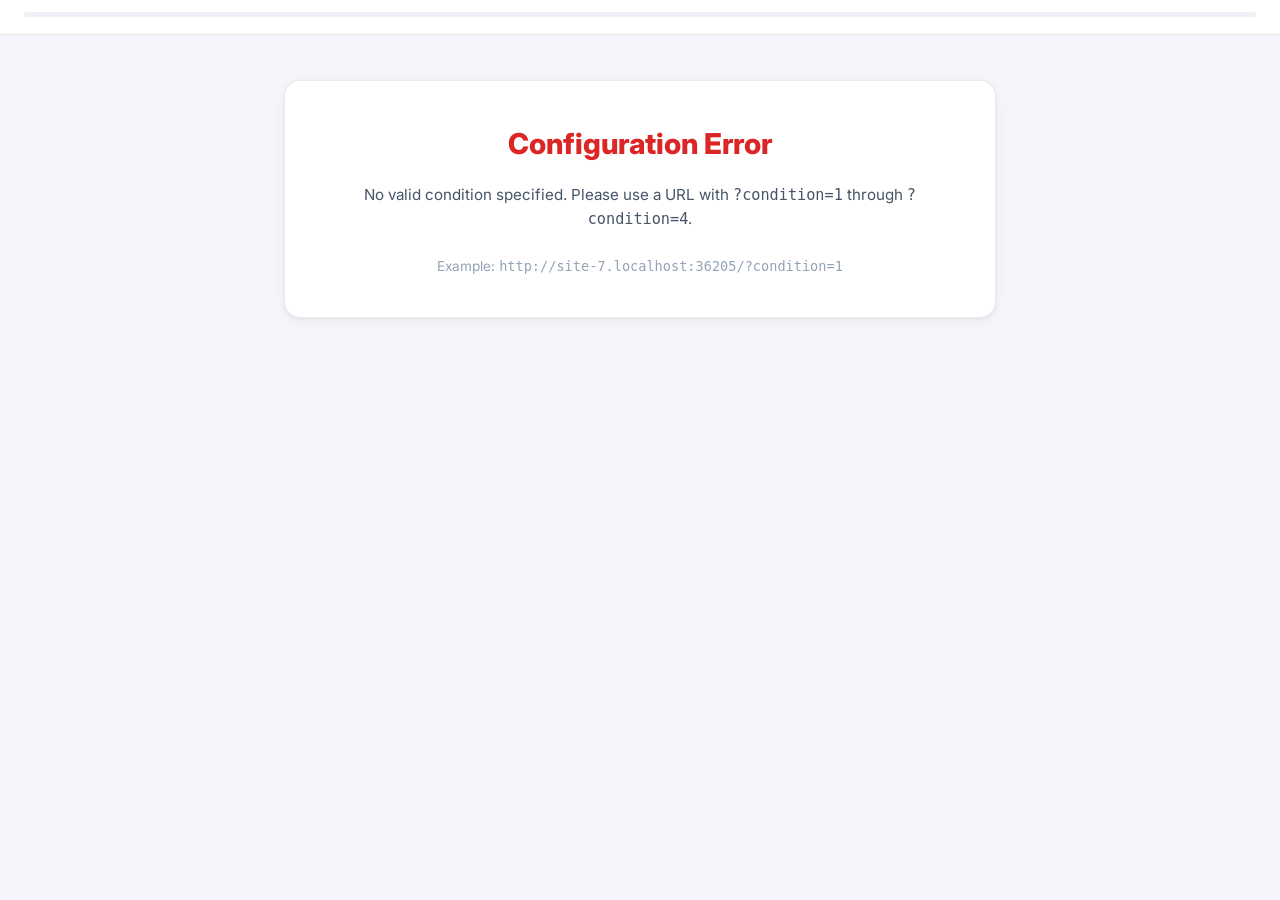
==== commit 98f43854: "Add files via upload" ====
--- a/MRG_Web_Files_Fixed/index.html
+++ b/MRG_Web_Files_Fixed/index.html
@@ -608,8 +608,6 @@
         
         <script>
           const spQuestions = [
-            { id: 'sp1', text: 'I could feel the presence of the opponent.' },
-            { id: 'sp2', text: 'I could barely notice the opponent was there.' },
             { id: 'sp3', text: 'I sometimes felt I was alone during the game.' },
             { id: 'sp4', text: 'The opponent will feel my presence.' },
             { id: 'sp5', text: 'My choices were clearly communicated to the opponent.' },
@@ -618,7 +616,6 @@
             { id: 'sp8', text: 'The opponent could probably understand my intentions.' },
             { id: 'sp9', text: 'I sometimes pretended to pay attention to the opponent.' },
             { id: 'sp10', text: 'I concentrated on the game with the opponent.' },
-            { id: 'sp11', text: 'The opponent probably concentrated on the game with me.' },
             { id: 'sp12', text: 'When I had other thoughts, my attention easily wandered.' },
             { id: 'sp13', text: 'I felt a sense of friendliness toward the opponent.' },
             { id: 'sp14', text: 'I felt close to the opponent.' },
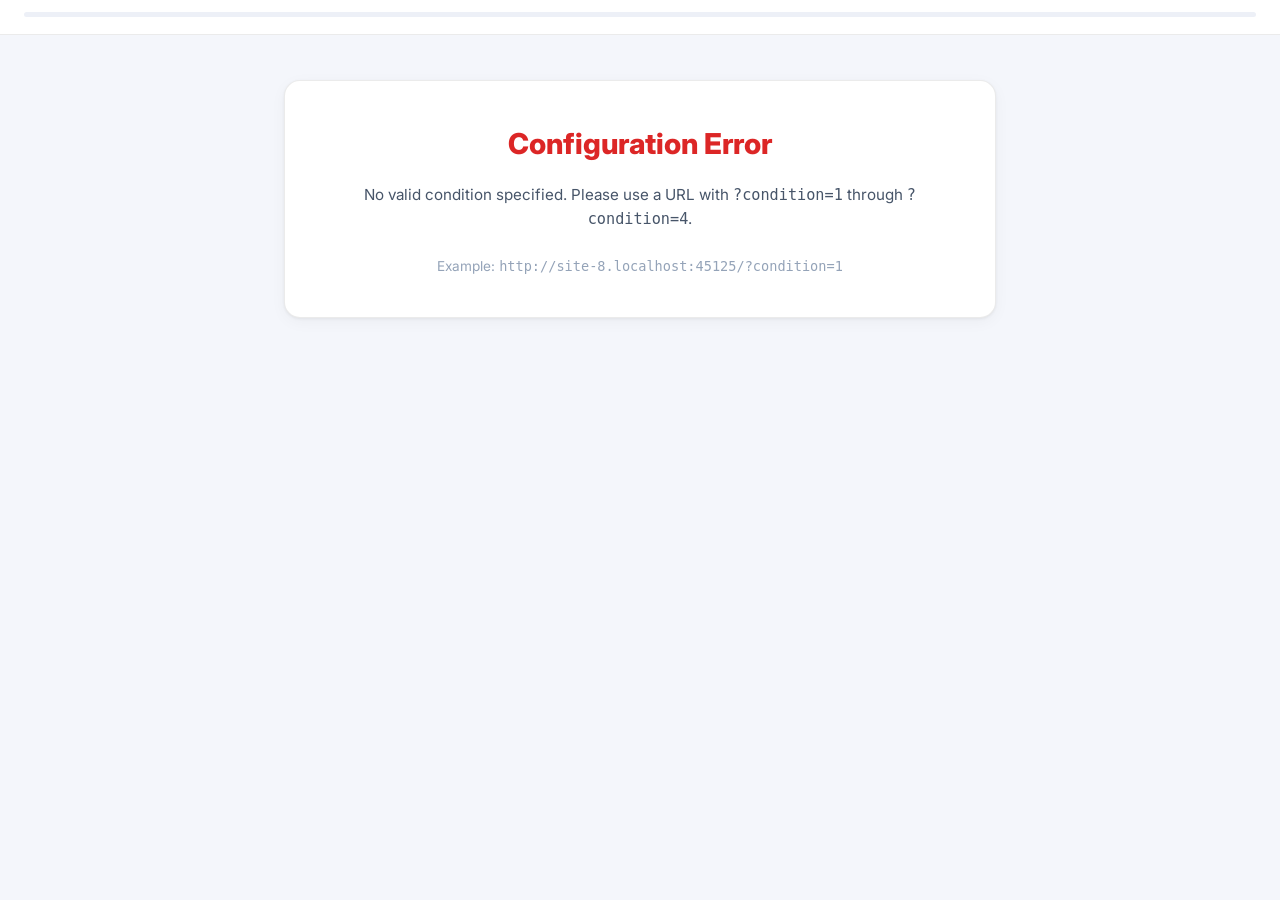
==== commit 445e3772: "Add files via upload" ====
--- a/MRG_Web_Files_Fixed/index.html
+++ b/MRG_Web_Files_Fixed/index.html
@@ -414,14 +414,14 @@
         <div class="form-group" style="margin-bottom: 1.5rem;">
           <label class="likert-label">What is the total reward you earned from this game?</label>
           <div class="survey-radio-list">
-            <label class="radio-option"><input type="radio" name="total_reward" value="50" required><span data-cur-val="50">50p</span></label>
+            <label class="radio-option"><input type="radio" name="total_reward" value="30" required><span data-cur-val="30">30p</span></label>
+            <label class="radio-option"><input type="radio" name="total_reward" value="40"><span data-cur-val="40">40p</span></label>
+            <label class="radio-option"><input type="radio" name="total_reward" value="50"><span data-cur-val="50">50p</span></label>
             <label class="radio-option"><input type="radio" name="total_reward" value="60"><span data-cur-val="60">60p</span></label>
-            <label class="radio-option"><input type="radio" name="total_reward" value="70"><span data-cur-val="70">70p</span></label>
             <label class="radio-option"><input type="radio" name="total_reward" value="80"><span data-cur-val="80">80p</span></label>
+            <label class="radio-option"><input type="radio" name="total_reward" value="90"><span data-cur-val="90">90p</span></label>
             <label class="radio-option"><input type="radio" name="total_reward" value="100"><span data-cur-val="100">100p</span></label>
-            <label class="radio-option"><input type="radio" name="total_reward" value="110"><span data-cur-val="110">110p</span></label>
             <label class="radio-option"><input type="radio" name="total_reward" value="120"><span data-cur-val="120">120p</span></label>
-            <label class="radio-option"><input type="radio" name="total_reward" value="140"><span data-cur-val="140">140p</span></label>
             <label class="radio-option"><input type="radio" name="total_reward" value="dont_remember"><span>Don't remember</span></label>
           </div>
         </div>
@@ -432,7 +432,7 @@
         <h3>Section 2: First Round</h3>
         
         <div class="form-group" style="margin-bottom: 1.5rem;">
-          <label class="likert-label">What was your total reward in the first round? (excluding initial 20p)</label>
+          <label class="likert-label">What was your total reward in the first round?</label>
           <div class="survey-radio-list">
             <label class="radio-option"><input type="radio" name="r1_reward" value="10" required><span data-cur-val="10">10p</span></label>
             <label class="radio-option"><input type="radio" name="r1_reward" value="20"><span data-cur-val="20">20p</span></label>
